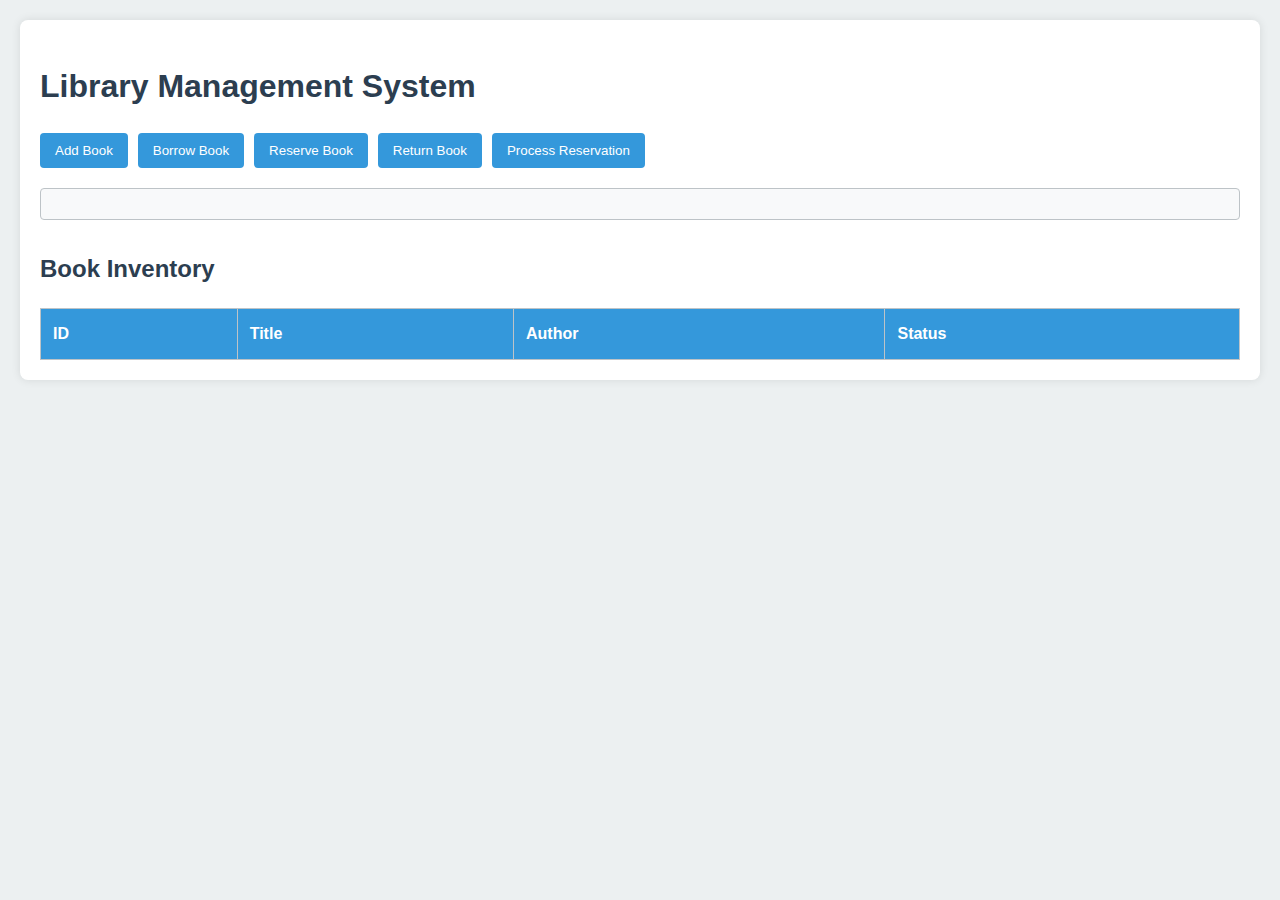
==== index.html @ c631c06c "Seperate HTML, CSS< JavaScript File" ====
<!DOCTYPE html>
<html lang="en">
<head>
    <meta charset="UTF-8">
    <meta name="viewport" content="width=device-width, initial-scale=1.0">
    <title>Library Management System</title>
    <link rel="stylesheet" href="styles.css">
</head>
<body>
    <div class="container">
        <h1>Library Management System</h1>
        <div id="menu">
            <button onclick="showForm('addBook')">Add Book</button>
            <button onclick="showForm('borrowBook')">Borrow Book</button>
            <button onclick="showForm('reserveBook')">Reserve Book</button>
            <button onclick="showForm('returnBook')">Return Book</button>
            <button onclick="processReservation()">Process Reservation</button>
        </div>
        <div id="forms">
            <div id="addBookForm" class="form-group">
                <h3>Add New Book</h3>
                <label for="bookTitle">Book Title:</label>
                <input type="text" id="bookTitle" required>
                <label for="bookAuthor">Book Author:</label>
                <input type="text" id="bookAuthor" required>
                <button onclick="addBook()">Add Book</button>
            </div>
            <div id="borrowBookForm" class="form-group">
                <h3>Borrow a Book</h3>
                <label for="borrowId">Book ID:</label>
                <input type="number" id="borrowId" required>
                <button onclick="borrowBook()">Borrow Book</button>
            </div>
            <div id="reserveBookForm" class="form-group">
                <h3>Reserve a Book</h3>
                <label for="reserveId">Book ID:</label>
                <input type="number" id="reserveId" required>
                <label for="memberName">Your Name:</label>
                <input type="text" id="memberName" required>
                <button onclick="reserveBook()">Reserve Book</button>
            </div>
            <div id="returnBookForm" class="form-group">
                <h3>Return a Book</h3>
                <label for="returnId">Book ID:</label>
                <input type="number" id="returnId" required>
                <button onclick="returnBook()">Return Book</button>
            </div>
        </div>
        <div id="output"></div>
        <div id="bookList">
            <h2>Book Inventory</h2>
            <table>
                <thead>
                    <tr>
                        <th>ID</th>
                        <th>Title</th>
                        <th>Author</th>
                        <th>Status</th>
                    </tr>
                </thead>
                <tbody id="bookListBody">
                </tbody>
            </table>
        </div>
    </div>
    <script src="script.js"></script>
</body>
</html>
---- styles.css ----
:root {
    --primary-color: #3498db;
    --secondary-color: #2c3e50;
    --background-color: #ecf0f1;
    --text-color: #333;
    --border-color: #bdc3c7;
}

body {
    font-family: 'Arial', sans-serif;
    line-height: 1.6;
    margin: 0;
    padding: 20px;
    background-color: var(--background-color);
    color: var(--text-color);
}

.container {
    max-width: 1200px;
    margin: 0 auto;
    padding: 20px;
    background-color: white;
    box-shadow: 0 0 10px rgba(0,0,0,0.1);
    border-radius: 8px;
}

h1, h2 {
    color: var(--secondary-color);
    margin-bottom: 20px;
}

#menu {
    display: flex;
    gap: 10px;
    margin-bottom: 20px;
    flex-wrap: wrap;
}

button {
    padding: 10px 15px;
    background-color: var(--primary-color);
    color: white;
    border: none;
    border-radius: 4px;
    cursor: pointer;
    transition: background-color 0.3s ease;
}

button:hover {
    background-color: #2980b9;
}

#output {
    border: 1px solid var(--border-color);
    padding: 15px;
    margin-top: 20px;
    background-color: #f8f9fa;
    border-radius: 4px;
}

#bookList {
    margin-top: 30px;
}

table {
    width: 100%;
    border-collapse: collapse;
    margin-top: 10px;
    background-color: white;
}

th, td {
    border: 1px solid var(--border-color);
    padding: 12px;
    text-align: left;
}

th {
    background-color: var(--primary-color);
    color: white;
}

tr:nth-child(even) {
    background-color: #f2f2f2;
}

.form-group {
    display: none;
    margin-bottom: 20px;
    background-color: white;
    padding: 20px;
    border-radius: 4px;
    box-shadow: 0 2px 5px rgba(0,0,0,0.1);
}

.form-group h3 {
    margin-top: 0;
    color: var(--secondary-color);
}

.form-group label {
    display: block;
    margin-bottom: 5px;
    color: var(--secondary-color);
}

.form-group input {
    width: 100%;
    padding: 8px;
    margin-bottom: 10px;
    border: 1px solid var(--border-color);
    border-radius: 4px;
}

.form-group button {
    display: block;
    width: 100%;
}
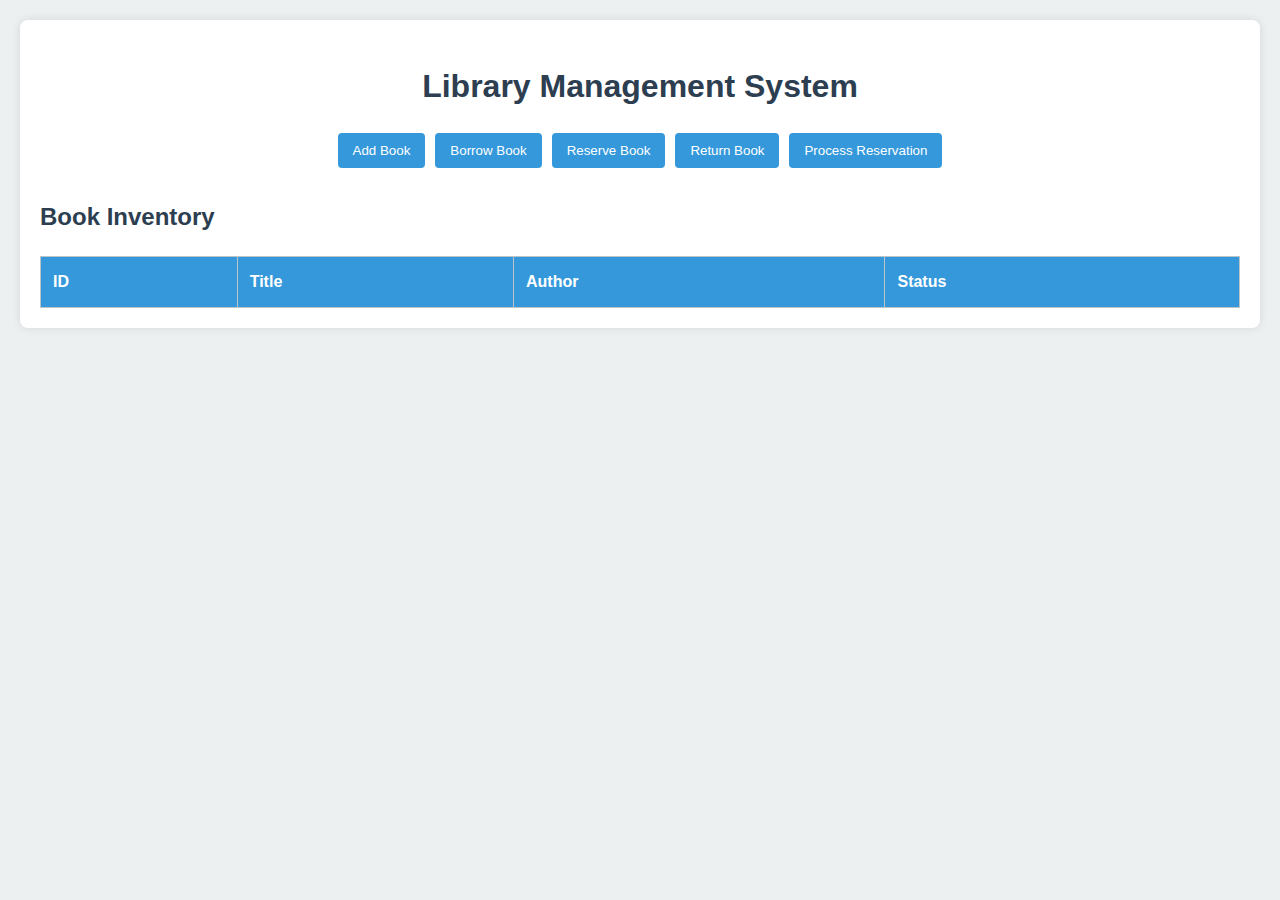
==== commit 2b966221: "Added toast for notification" ====
--- a/index.html
+++ b/index.html
@@ -7,14 +7,17 @@
     <link rel="stylesheet" href="styles.css">
 </head>
 <body>
+    <div id="toast"></div>
     <div class="container">
         <h1>Library Management System</h1>
-        <div id="menu">
-            <button onclick="showForm('addBook')">Add Book</button>
-            <button onclick="showForm('borrowBook')">Borrow Book</button>
-            <button onclick="showForm('reserveBook')">Reserve Book</button>
-            <button onclick="showForm('returnBook')">Return Book</button>
-            <button onclick="processReservation()">Process Reservation</button>
+        <div id="menu-container">
+            <div id="menu">
+                <button onclick="showForm('addBook')">Add Book</button>
+                <button onclick="showForm('borrowBook')">Borrow Book</button>
+                <button onclick="showForm('reserveBook')">Reserve Book</button>
+                <button onclick="showForm('returnBook')">Return Book</button>
+                <button onclick="processReservation()">Process Reservation</button>
+            </div>
         </div>
         <div id="forms">
             <div id="addBookForm" class="form-group">
@@ -46,7 +49,7 @@
                 <button onclick="returnBook()">Return Book</button>
             </div>
         </div>
-        <div id="output"></div>
+        
         <div id="bookList">
             <h2>Book Inventory</h2>
             <table>
--- a/styles.css
+++ b/styles.css
@@ -24,13 +24,20 @@
     border-radius: 8px;
 }
 
-h1, h2 {
+h2 {
     color: var(--secondary-color);
     margin-bottom: 20px;
 }
 
+h1 {
+    color: var(--secondary-color);
+    margin-bottom: 20px;
+    text-align: center;
+}
+
 #menu {
-    display: flex;
+    display:flex;
+    justify-content: center;
     gap: 10px;
     margin-bottom: 20px;
     flex-wrap: wrap;
@@ -48,14 +55,6 @@
 
 button:hover {
     background-color: #2980b9;
-}
-
-#output {
-    border: 1px solid var(--border-color);
-    padding: 15px;
-    margin-top: 20px;
-    background-color: #f8f9fa;
-    border-radius: 4px;
 }
 
 #bookList {
@@ -90,7 +89,7 @@
     background-color: white;
     padding: 20px;
     border-radius: 4px;
-    box-shadow: 0 2px 5px rgba(0,0,0,0.1);
+    box-shadow: 0 0 15px rgba(0, 100, 255, 0.3);
 }
 
 .form-group h3 {
@@ -115,4 +114,46 @@
 .form-group button {
     display: block;
     width: 100%;
+}
+
+#toast {
+    visibility: hidden;
+    min-width: 250px;
+    margin-left: -125px;
+    background-color: #333;
+    color: #fff;
+    text-align: center;
+    border-radius: 2px;
+    padding: 16px;
+    position: fixed;
+    z-index: 1;
+    left: 50%;
+    bottom: 30px;
+    font-size: 17px;
+}
+
+#toast.show {
+    visibility: visible;
+    -webkit-animation: fadein 0.5s, fadeout 0.5s 2.5s;
+    animation: fadein 0.5s, fadeout 0.5s 2.5s;
+}
+
+@-webkit-keyframes fadein {
+    from {bottom: 0; opacity: 0;} 
+    to {bottom: 30px; opacity: 1;}
+}
+
+@keyframes fadein {
+    from {bottom: 0; opacity: 0;}
+    to {bottom: 30px; opacity: 1;}
+}
+
+@-webkit-keyframes fadeout {
+    from {bottom: 30px; opacity: 1;} 
+    to {bottom: 0; opacity: 0;}
+}
+
+@keyframes fadeout {
+    from {bottom: 30px; opacity: 1;}
+    to {bottom: 0; opacity: 0;}
 }